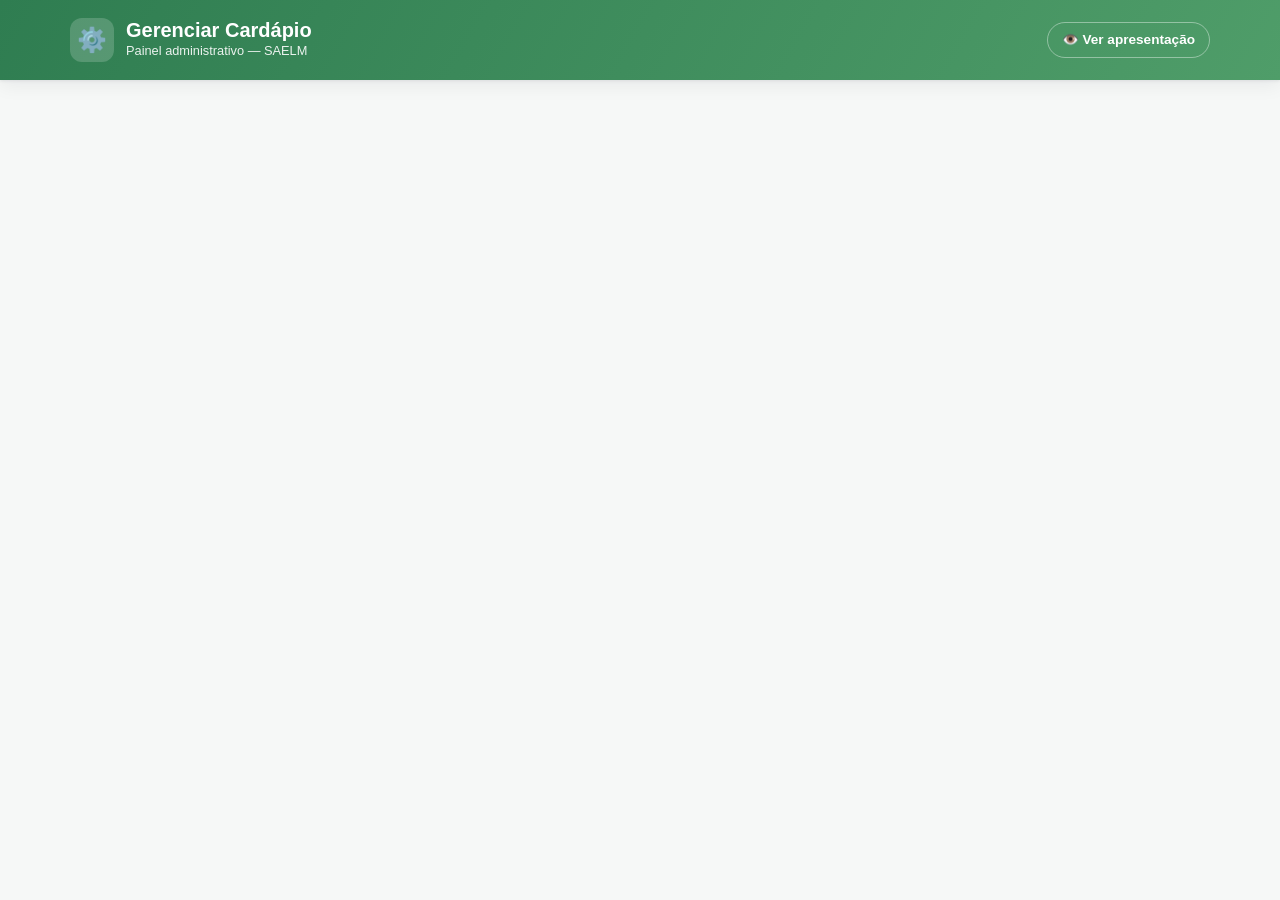
==== gerenciar.html @ 5c888c5d "Sistema de apresentação e gestão de cardápio escolar (SAELM) - Banco Supabase/Postgres: schema norma" ====
<!DOCTYPE html>
<html lang="pt-BR">
<head>
  <meta charset="UTF-8" />
  <meta name="viewport" content="width=device-width, initial-scale=1.0" />
  <title>Gerenciar Cardápio — SAELM</title>
  <link rel="stylesheet" href="assets/css/styles.css" />
  <link rel="icon" href="data:image/svg+xml,<svg xmlns='http://www.w3.org/2000/svg' viewBox='0 0 100 100'><text y='.9em' font-size='90'>⚙️</text></svg>" />
</head>
<body>
  <header class="topbar">
    <div class="wrap">
      <div class="brand">
        <div class="logo">⚙️</div>
        <div>
          <h1>Gerenciar Cardápio</h1>
          <p>Painel administrativo — SAELM</p>
        </div>
      </div>
      <div class="spacer"></div>
      <a class="link-admin" href="index.html">👁️ Ver apresentação</a>
    </div>
  </header>

  <!-- LOGIN -->
  <div id="loginView" class="login-wrap hidden">
    <div class="card-box">
      <div class="logo-big">🔒</div>
      <h3>Acesso administrativo</h3>
      <p class="muted">Entre com um usuário cadastrado no Supabase (Authentication).</p>
      <div class="form-row"><input type="email" id="loginEmail" placeholder="email@exemplo.com" /></div>
      <div class="form-row"><input type="password" id="loginSenha" placeholder="senha" /></div>
      <button class="btn" id="btnEntrar" style="width:100%; justify-content:center;">Entrar</button>
      <p class="muted" id="loginErro" style="color:#b42318; margin-top:10px;"></p>
    </div>
  </div>

  <!-- APP -->
  <main class="wrap hidden" id="appView">
    <div class="tabs">
      <button data-tab="refeicoes" class="active">🍽️ Refeições por dia</button>
      <button data-tab="cardapios">📋 Cardápios & Escolas</button>
      <button data-tab="itens">🥕 Catálogo de itens</button>
    </div>

    <!-- ===================== PAINEL: REFEIÇÕES ===================== -->
    <section class="panel active" id="panel-refeicoes">
      <div class="toolbar">
        <div class="field">
          <label for="rCardapio">Cardápio</label>
          <select id="rCardapio"></select>
        </div>
        <div class="field">
          <label for="rData">Dia</label>
          <input type="date" id="rData" />
        </div>
        <div class="spacer"></div>
        <button class="btn secondary" id="btnCopiarDia" title="Copiar as refeições de outro dia">⧉ Copiar de…</button>
      </div>
      <p class="muted" id="rDica">Selecione um cardápio e um dia para editar as refeições. As alterações salvam automaticamente.</p>
      <div class="editor-grid" id="editorRefeicoes"></div>
    </section>

    <!-- ===================== PAINEL: CARDÁPIOS & ESCOLAS ===================== -->
    <section class="panel" id="panel-cardapios">
      <div class="grid-2">
        <div class="card-box">
          <h3 id="cardTituloForm">Novo cardápio</h3>
          <input type="hidden" id="cId" />
          <div class="form-row"><label>Número/Código</label><input type="text" id="cNumero" placeholder="Ex: I, II, VIII" /></div>
          <div class="form-row"><label>Título</label><input type="text" id="cTitulo" placeholder="Ex: EMEF Parcial" /></div>
          <div class="form-row"><label>Público-alvo</label><input type="text" id="cPublico" placeholder="Ex: 6 a 10 anos" /></div>
          <div class="form-row"><label>Percentual</label><input type="text" id="cPercentual" placeholder="Ex: Parcial 30%" /></div>
          <div class="form-row"><label>Ordem</label><input type="number" id="cOrdem" value="0" /></div>
          <div class="form-row"><label>Observações</label><textarea id="cObs" rows="2"></textarea></div>
          <div class="form-actions">
            <button class="btn" id="btnSalvarCardapio">Salvar</button>
            <button class="btn ghost hidden" id="btnNovoCardapio">Cancelar edição</button>
          </div>
        </div>
        <div class="card-box">
          <h3>Cardápios cadastrados</h3>
          <table class="data-table"><tbody id="tbCardapios"></tbody></table>
        </div>
      </div>

      <div class="grid-2" style="margin-top:22px;">
        <div class="card-box">
          <h3 id="escTituloForm">Nova escola</h3>
          <input type="hidden" id="eId" />
          <div class="form-row"><label>Nome</label><input type="text" id="eNome" placeholder="Nome da unidade" /></div>
          <div class="form-row"><label>Tipo</label><input type="text" id="eTipo" placeholder="EMEF, EMEI, CEI…" /></div>
          <div class="form-row"><label>Cardápios vinculados</label><div id="eVinculos" class="muted" style="font-size:.85rem;"></div></div>
          <div class="form-actions">
            <button class="btn" id="btnSalvarEscola">Salvar</button>
            <button class="btn ghost hidden" id="btnNovaEscola">Cancelar edição</button>
          </div>
        </div>
        <div class="card-box">
          <h3>Escolas cadastradas</h3>
          <table class="data-table"><tbody id="tbEscolas"></tbody></table>
        </div>
      </div>
    </section>

    <!-- ===================== PAINEL: ITENS ===================== -->
    <section class="panel" id="panel-itens">
      <div class="grid-2">
        <div class="card-box">
          <h3 id="itTituloForm">Novo item / preparação</h3>
          <input type="hidden" id="iId" />
          <div class="form-row"><label>Nome</label><input type="text" id="iNome" placeholder="Ex: Arroz integral" /></div>
          <div class="form-row"><label>Categoria</label><select id="iCategoria"></select></div>
          <div class="form-row"><label>Descrição (opcional)</label><textarea id="iDescricao" rows="2"></textarea></div>
          <div class="form-actions">
            <button class="btn" id="btnSalvarItem">Salvar</button>
            <button class="btn ghost hidden" id="btnNovoItem">Cancelar edição</button>
          </div>
        </div>
        <div class="card-box">
          <h3>Catálogo (<span id="itCount">0</span>)</h3>
          <div class="form-row"><input type="text" id="itBusca" placeholder="🔎 Filtrar itens…" /></div>
          <table class="data-table"><tbody id="tbItens"></tbody></table>
        </div>
      </div>
    </section>
  </main>

  <div id="toast"></div>

  <script src="assets/js/config.js"></script>
  <script type="module" src="assets/js/gerenciar.js"></script>
</body>
</html>
---- assets/css/styles.css ----
/* =========================================================================
   SAELM - estilos compartilhados
   ========================================================================= */
:root {
  --verde:        #2f7d51;
  --verde-claro:  #4f9d69;
  --verde-bg:     #eef6f0;
  --amarelo:      #f2b705;
  --tinta:        #1e2a24;
  --cinza:        #667085;
  --cinza-claro:  #e4e8ea;
  --branco:       #ffffff;
  --fundo:        #f6f8f7;
  --radius:       14px;
  --sombra:       0 1px 3px rgba(16,24,40,.08), 0 6px 18px rgba(16,24,40,.06);
  --sombra-ff:    0 10px 40px rgba(16,24,40,.18);
  --fonte: -apple-system, BlinkMacSystemFont, "Segoe UI", Roboto, Helvetica, Arial, sans-serif;
}

* { box-sizing: border-box; }

body {
  margin: 0;
  font-family: var(--fonte);
  color: var(--tinta);
  background: var(--fundo);
  line-height: 1.5;
}

a { color: var(--verde); }

/* ---------- Cabeçalho ---------- */
.topbar {
  background: linear-gradient(120deg, var(--verde) 0%, var(--verde-claro) 100%);
  color: #fff;
  padding: 18px 0;
  box-shadow: var(--sombra);
}
.topbar .wrap { display: flex; align-items: center; gap: 16px; flex-wrap: wrap; }
.brand { display: flex; align-items: center; gap: 12px; }
.brand .logo {
  width: 44px; height: 44px; border-radius: 12px;
  background: rgba(255,255,255,.18);
  display: grid; place-items: center; font-size: 24px;
}
.brand h1 { font-size: 1.25rem; margin: 0; line-height: 1.1; }
.brand p  { margin: 0; font-size: .8rem; opacity: .9; }
.topbar .spacer { flex: 1; }
.topbar .badge {
  background: rgba(255,255,255,.16); padding: 6px 12px; border-radius: 999px;
  font-size: .82rem; font-weight: 600;
}
.topbar a.link-admin {
  color: #fff; text-decoration: none; font-size: .85rem; font-weight: 600;
  border: 1px solid rgba(255,255,255,.4); padding: 7px 14px; border-radius: 999px;
}
.topbar a.link-admin:hover { background: rgba(255,255,255,.15); }

.wrap { max-width: 1180px; margin: 0 auto; padding: 0 20px; }

/* ---------- Barra de filtros ---------- */
.toolbar {
  display: flex; gap: 14px; align-items: flex-end; flex-wrap: wrap;
  margin: 22px 0 8px;
}
.field { display: flex; flex-direction: column; gap: 5px; }
.field label { font-size: .74rem; font-weight: 700; color: var(--cinza); text-transform: uppercase; letter-spacing: .04em; }
select, input[type="text"], input[type="date"], input[type="email"], input[type="password"], textarea {
  font-family: inherit; font-size: .95rem; color: var(--tinta);
  padding: 9px 12px; border: 1px solid var(--cinza-claro); border-radius: 10px;
  background: #fff; min-width: 200px;
}
select:focus, input:focus, textarea:focus { outline: 2px solid var(--verde-claro); outline-offset: 1px; }
.toolbar .spacer { flex: 1; }

.view-toggle { display: inline-flex; background: #fff; border: 1px solid var(--cinza-claro); border-radius: 10px; overflow: hidden; }
.view-toggle button {
  border: 0; background: transparent; padding: 9px 14px; cursor: pointer;
  font-weight: 600; font-size: .9rem; color: var(--cinza);
}
.view-toggle button.active { background: var(--verde); color: #fff; }

.btn {
  font-family: inherit; font-weight: 600; font-size: .9rem; cursor: pointer;
  border: 1px solid transparent; border-radius: 10px; padding: 9px 16px;
  background: var(--verde); color: #fff; display: inline-flex; align-items: center; gap: 7px;
}
.btn:hover { filter: brightness(1.05); }
.btn.secondary { background: #fff; color: var(--tinta); border-color: var(--cinza-claro); }
.btn.ghost { background: transparent; color: var(--verde); border-color: transparent; }
.btn.danger { background: #d64545; }
.btn.small { padding: 6px 11px; font-size: .82rem; }
.btn:disabled { opacity: .5; cursor: not-allowed; }

/* ---------- Cabeçalho do cardápio selecionado ---------- */
.cardapio-head {
  background: #fff; border: 1px solid var(--cinza-claro); border-left: 6px solid var(--verde);
  border-radius: var(--radius); padding: 16px 20px; margin: 6px 0 20px; box-shadow: var(--sombra);
}
.cardapio-head h2 { margin: 0 0 4px; font-size: 1.15rem; }
.cardapio-head .meta { display: flex; gap: 10px; flex-wrap: wrap; font-size: .82rem; color: var(--cinza); }
.chip { background: var(--verde-bg); color: var(--verde); border-radius: 999px; padding: 3px 10px; font-weight: 600; }
.cardapio-head .obs { margin: 10px 0 0; font-size: .82rem; color: var(--cinza); font-style: italic; }

/* ---------- GRADE (tabela) ---------- */
.grade-scroll { overflow-x: auto; border-radius: var(--radius); box-shadow: var(--sombra); background: #fff; }
table.grade { border-collapse: collapse; width: 100%; min-width: 760px; }
table.grade th, table.grade td { border: 1px solid var(--cinza-claro); vertical-align: top; padding: 10px 12px; }
table.grade thead th {
  position: sticky; top: 0; background: #fff; z-index: 2;
  font-size: .72rem; text-transform: uppercase; letter-spacing: .04em; color: #fff;
  text-align: left;
}
table.grade thead th .horario { display: block; font-weight: 500; opacity: .9; text-transform: none; letter-spacing: 0; font-size: .82em; }
table.grade tbody th {
  background: var(--verde-bg); text-align: left; min-width: 120px;
  position: sticky; left: 0; z-index: 1;
}
.dia-num { font-size: 1.35rem; font-weight: 800; color: var(--verde); line-height: 1; }
.dia-semana { font-size: .78rem; color: var(--cinza); }
table.grade td { font-size: .9rem; }
table.grade td .fac { color: var(--cinza); font-style: italic; }
table.grade td ul { margin: 0; padding-left: 16px; }
table.grade td li { margin: 1px 0; }

/* ---------- CARDS ---------- */
.cards { display: grid; grid-template-columns: repeat(auto-fill, minmax(300px, 1fr)); gap: 18px; }
.day-card { background: #fff; border-radius: var(--radius); box-shadow: var(--sombra); overflow: hidden; border: 1px solid var(--cinza-claro); }
.day-card .head {
  display: flex; align-items: center; gap: 12px; padding: 14px 18px;
  background: linear-gradient(120deg, var(--verde) 0%, var(--verde-claro) 100%); color: #fff;
}
.day-card .head .n { font-size: 1.8rem; font-weight: 800; line-height: 1; }
.day-card .head .s small { display: block; opacity: .85; font-size: .75rem; }
.day-card .head .s strong { font-size: 1rem; text-transform: capitalize; }
.meal { padding: 12px 18px; border-top: 1px solid var(--cinza-claro); }
.meal:first-of-type { border-top: 0; }
.meal .meal-title { display: flex; align-items: center; gap: 8px; font-size: .78rem; font-weight: 800; text-transform: uppercase; letter-spacing: .03em; }
.meal .dot { width: 10px; height: 10px; border-radius: 50%; flex: none; }
.meal .horario { font-weight: 500; color: var(--cinza); text-transform: none; letter-spacing: 0; }
.meal .itens { margin: 6px 0 0; font-size: .92rem; }
.meal .fac { color: var(--cinza); font-style: italic; }

/* ---------- Estados ---------- */
.notice {
  background: #fff; border: 1px dashed var(--cinza-claro); border-radius: var(--radius);
  padding: 30px; text-align: center; color: var(--cinza);
}
.notice.warn { border-color: var(--amarelo); background: #fffdf3; color: #8a6d00; }
.legend { display: flex; gap: 14px; flex-wrap: wrap; margin: 18px 0 40px; font-size: .82rem; color: var(--cinza); }
.legend span { display: inline-flex; align-items: center; gap: 6px; }
.legend .dot { width: 11px; height: 11px; border-radius: 50%; }

footer.rodape { text-align: center; color: var(--cinza); font-size: .8rem; padding: 26px 0 40px; }

/* =========================================================================
   Tela de GERENCIAR
   ========================================================================= */
.tabs { display: flex; gap: 4px; border-bottom: 2px solid var(--cinza-claro); margin: 22px 0 20px; flex-wrap: wrap; }
.tabs button {
  border: 0; background: transparent; padding: 11px 18px; cursor: pointer;
  font-weight: 700; font-size: .92rem; color: var(--cinza);
  border-bottom: 3px solid transparent; margin-bottom: -2px;
}
.tabs button.active { color: var(--verde); border-bottom-color: var(--verde); }

.panel { display: none; }
.panel.active { display: block; }

.grid-2 { display: grid; grid-template-columns: 1fr 1fr; gap: 22px; align-items: start; }
@media (max-width: 820px) { .grid-2 { grid-template-columns: 1fr; } }

.card-box { background: #fff; border: 1px solid var(--cinza-claro); border-radius: var(--radius); box-shadow: var(--sombra); padding: 18px 20px; }
.card-box h3 { margin: 0 0 14px; font-size: 1.02rem; }
.form-row { display: flex; flex-direction: column; gap: 5px; margin-bottom: 12px; }
.form-row label { font-size: .78rem; font-weight: 700; color: var(--cinza); }
.form-row input, .form-row select, .form-row textarea { min-width: 0; width: 100%; }
.form-actions { display: flex; gap: 8px; margin-top: 6px; }

.data-table { width: 100%; border-collapse: collapse; font-size: .9rem; }
.data-table th, .data-table td { text-align: left; padding: 9px 10px; border-bottom: 1px solid var(--cinza-claro); }
.data-table th { font-size: .72rem; text-transform: uppercase; color: var(--cinza); letter-spacing: .04em; }
.data-table tr:hover td { background: var(--verde-bg); }
.row-actions { display: flex; gap: 6px; justify-content: flex-end; }
.tag { display: inline-block; background: var(--verde-bg); color: var(--verde); font-size: .72rem; font-weight: 700; padding: 2px 8px; border-radius: 999px; }

/* editor de refeição por dia */
.editor-grid { display: grid; grid-template-columns: repeat(auto-fill, minmax(230px,1fr)); gap: 14px; margin-top: 16px; }
.meal-edit { border: 1px solid var(--cinza-claro); border-radius: 12px; overflow: hidden; }
.meal-edit .me-head { padding: 8px 12px; color: #fff; font-weight: 700; font-size: .82rem; display: flex; justify-content: space-between; align-items: center; }
.meal-edit .me-body { padding: 10px 12px; }
.chip-item { display: inline-flex; align-items: center; gap: 6px; background: var(--verde-bg); color: var(--verde); border-radius: 999px; padding: 3px 6px 3px 10px; font-size: .82rem; margin: 0 5px 5px 0; }
.chip-item button { border: 0; background: rgba(0,0,0,.08); border-radius: 50%; width: 16px; height: 16px; line-height: 1; cursor: pointer; color: var(--tinta); }
.add-item-row { display: flex; gap: 6px; margin-top: 8px; }
.add-item-row input { flex: 1; }
.fac-toggle { font-size: .8rem; color: var(--cinza); display: inline-flex; gap: 6px; align-items: center; margin-top: 8px; }

/* login */
.login-wrap { max-width: 380px; margin: 60px auto; }
.login-wrap .card-box { text-align: center; }
.login-wrap .logo-big { font-size: 42px; }

/* toast */
#toast { position: fixed; bottom: 24px; left: 50%; transform: translateX(-50%) translateY(20px);
  background: var(--tinta); color: #fff; padding: 12px 20px; border-radius: 10px; box-shadow: var(--sombra-ff);
  opacity: 0; pointer-events: none; transition: .25s; font-size: .9rem; z-index: 50; }
#toast.show { opacity: 1; transform: translateX(-50%) translateY(0); }
#toast.err { background: #b42318; }

.hidden { display: none !important; }
.muted { color: var(--cinza); }
.spin { display:inline-block; width:16px; height:16px; border:2px solid rgba(255,255,255,.5); border-top-color:#fff; border-radius:50%; animation: sp .7s linear infinite; }
@keyframes sp { to { transform: rotate(360deg); } }

/* =========================================================================
   Impressão
   ========================================================================= */
@media print {
  .topbar, .toolbar, .legend, footer.rodape, .no-print { display: none !important; }
  body { background: #fff; }
  .grade-scroll { box-shadow: none; overflow: visible; }
  table.grade { min-width: 0; font-size: 10px; }
  table.grade thead th { color: #000 !important; -webkit-print-color-adjust: exact; print-color-adjust: exact; }
  .cards { display: block; }
  .day-card { break-inside: avoid; margin-bottom: 10px; box-shadow: none; }
  @page { size: landscape; margin: 12mm; }
}
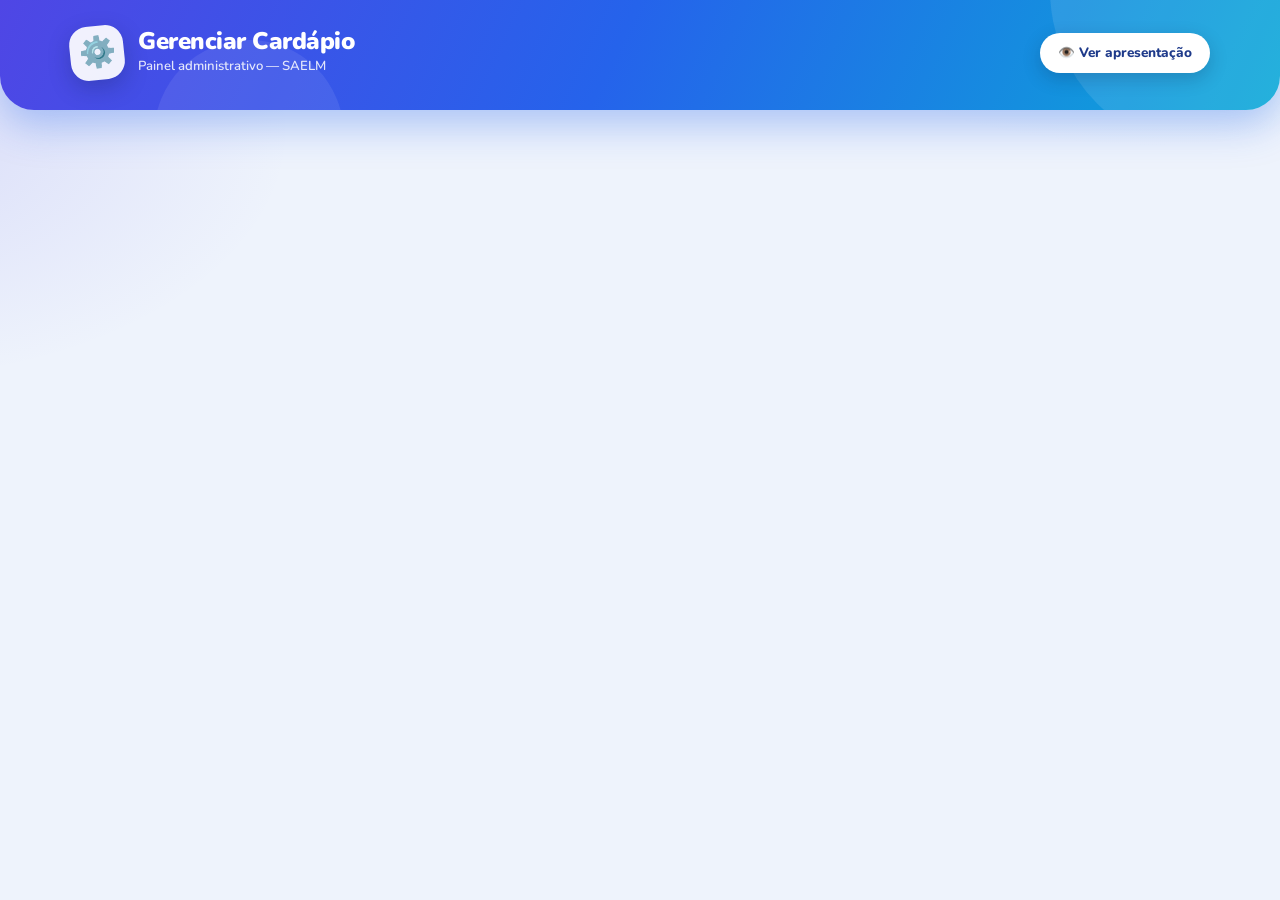
==== commit bdfbc64b: "Redesign jovem: fonte Nunito, hero com formas, pílulas e chips de alimentos - Tipografia Nunito (Goo" ====
--- a/gerenciar.html
+++ b/gerenciar.html
@@ -4,6 +4,9 @@
   <meta charset="UTF-8" />
   <meta name="viewport" content="width=device-width, initial-scale=1.0" />
   <title>Gerenciar Cardápio — SAELM</title>
+  <link rel="preconnect" href="https://fonts.googleapis.com" />
+  <link rel="preconnect" href="https://fonts.gstatic.com" crossorigin />
+  <link href="https://fonts.googleapis.com/css2?family=Nunito:wght@400;600;700;800;900&display=swap" rel="stylesheet" />
   <link rel="stylesheet" href="assets/css/styles.css" />
   <link rel="icon" href="data:image/svg+xml,<svg xmlns='http://www.w3.org/2000/svg' viewBox='0 0 100 100'><text y='.9em' font-size='90'>⚙️</text></svg>" />
 </head>
--- a/assets/css/styles.css
+++ b/assets/css/styles.css
@@ -1,20 +1,24 @@
 /* =========================================================================
-   SAELM - estilos compartilhados
+   SAELM — visual "app": jovem, colorido, arredondado
    ========================================================================= */
 :root {
-  --verde:        #2f7d51;
-  --verde-claro:  #4f9d69;
-  --verde-bg:     #eef6f0;
-  --amarelo:      #f2b705;
-  --tinta:        #1e2a24;
-  --cinza:        #667085;
-  --cinza-claro:  #e4e8ea;
-  --branco:       #ffffff;
-  --fundo:        #f6f8f7;
-  --radius:       14px;
-  --sombra:       0 1px 3px rgba(16,24,40,.08), 0 6px 18px rgba(16,24,40,.06);
-  --sombra-ff:    0 10px 40px rgba(16,24,40,.18);
-  --fonte: -apple-system, BlinkMacSystemFont, "Segoe UI", Roboto, Helvetica, Arial, sans-serif;
+  --azul:        #2563eb;
+  --azul-claro:  #3b82f6;
+  --azul-escuro: #1e3a8a;
+  --azul-bg:     #e8efff;
+  --indigo:      #4f46e5;
+  --ciano:       #06b6d4;
+  --amarelo:     #fbbf24;
+  --tinta:       #0f1e46;
+  --cinza:       #5b6b8c;
+  --cinza-claro: #dfe7f5;
+  --branco:      #ffffff;
+  --fundo:       #eef3fc;
+  --radius:      22px;
+  --sombra:      0 2px 6px rgba(30,64,175,.06), 0 12px 32px rgba(30,64,175,.10);
+  --sombra-ff:   0 18px 60px rgba(30,64,175,.25);
+  --grad:        linear-gradient(115deg, #4f46e5 0%, #2563eb 48%, #06b6d4 110%);
+  --fonte: "Nunito", -apple-system, BlinkMacSystemFont, "Segoe UI", Roboto, sans-serif;
 }
 
 * { box-sizing: border-box; }
@@ -23,146 +27,210 @@
   margin: 0;
   font-family: var(--fonte);
   color: var(--tinta);
-  background: var(--fundo);
-  line-height: 1.5;
-}
-
-a { color: var(--verde); }
-
-/* ---------- Cabeçalho ---------- */
+  background:
+    radial-gradient(700px 380px at 90% -80px,  rgba(6,182,212,.14), transparent 60%),
+    radial-gradient(700px 420px at -10% 130px, rgba(79,70,229,.13), transparent 60%),
+    var(--fundo);
+  background-attachment: fixed;
+  line-height: 1.55;
+}
+
+a { color: var(--azul); }
+
+/* ---------- Hero / topo ---------- */
 .topbar {
-  background: linear-gradient(120deg, var(--verde) 0%, var(--verde-claro) 100%);
+  position: relative;
+  background: var(--grad);
   color: #fff;
-  padding: 18px 0;
-  box-shadow: var(--sombra);
-}
-.topbar .wrap { display: flex; align-items: center; gap: 16px; flex-wrap: wrap; }
-.brand { display: flex; align-items: center; gap: 12px; }
+  padding: 26px 0 30px;
+  overflow: hidden;
+  border-radius: 0 0 34px 34px;
+  box-shadow: 0 14px 40px rgba(37,99,235,.35);
+}
+.topbar::before, .topbar::after {
+  content: ""; position: absolute; border-radius: 50%;
+  background: rgba(255,255,255,.10); pointer-events: none;
+}
+.topbar::before { width: 320px; height: 320px; right: -90px; top: -170px; }
+.topbar::after  { width: 190px; height: 190px; left: 12%; bottom: -120px; background: rgba(255,255,255,.08); }
+
+.topbar .wrap { display: flex; align-items: center; gap: 16px; flex-wrap: wrap; position: relative; z-index: 1; }
+.brand { display: flex; align-items: center; gap: 14px; }
 .brand .logo {
-  width: 44px; height: 44px; border-radius: 12px;
-  background: rgba(255,255,255,.18);
-  display: grid; place-items: center; font-size: 24px;
-}
-.brand h1 { font-size: 1.25rem; margin: 0; line-height: 1.1; }
-.brand p  { margin: 0; font-size: .8rem; opacity: .9; }
+  width: 54px; height: 54px; border-radius: 18px;
+  background: rgba(255,255,255,.92);
+  display: grid; place-items: center; font-size: 30px;
+  box-shadow: 0 8px 22px rgba(15,30,70,.25);
+  transform: rotate(-6deg);
+}
+.brand h1 { font-size: 1.5rem; margin: 0; line-height: 1.05; font-weight: 900; letter-spacing: -.02em; }
+.brand p  { margin: 2px 0 0; font-size: .82rem; opacity: .85; font-weight: 600; }
 .topbar .spacer { flex: 1; }
 .topbar .badge {
-  background: rgba(255,255,255,.16); padding: 6px 12px; border-radius: 999px;
-  font-size: .82rem; font-weight: 600;
+  background: rgba(255,255,255,.18); border: 1px solid rgba(255,255,255,.25);
+  padding: 8px 16px; border-radius: 999px;
+  font-size: .85rem; font-weight: 800; backdrop-filter: blur(4px);
 }
 .topbar a.link-admin {
-  color: #fff; text-decoration: none; font-size: .85rem; font-weight: 600;
-  border: 1px solid rgba(255,255,255,.4); padding: 7px 14px; border-radius: 999px;
-}
-.topbar a.link-admin:hover { background: rgba(255,255,255,.15); }
+  color: var(--azul-escuro); text-decoration: none; font-size: .85rem; font-weight: 800;
+  background: #fff; padding: 9px 18px; border-radius: 999px;
+  box-shadow: 0 6px 18px rgba(15,30,70,.22);
+  transition: transform .15s ease;
+}
+.topbar a.link-admin:hover { transform: translateY(-2px); }
 
 .wrap { max-width: 1180px; margin: 0 auto; padding: 0 20px; }
 
 /* ---------- Barra de filtros ---------- */
 .toolbar {
   display: flex; gap: 14px; align-items: flex-end; flex-wrap: wrap;
-  margin: 22px 0 8px;
+  margin: 24px 0 10px;
+  background: rgba(255,255,255,.75);
+  backdrop-filter: blur(8px);
+  border: 1px solid rgba(255,255,255,.9);
+  border-radius: var(--radius);
+  padding: 14px 16px;
+  box-shadow: var(--sombra);
 }
 .field { display: flex; flex-direction: column; gap: 5px; }
-.field label { font-size: .74rem; font-weight: 700; color: var(--cinza); text-transform: uppercase; letter-spacing: .04em; }
+.field label { font-size: .68rem; font-weight: 900; color: var(--cinza); text-transform: uppercase; letter-spacing: .1em; }
 select, input[type="text"], input[type="date"], input[type="email"], input[type="password"], textarea {
-  font-family: inherit; font-size: .95rem; color: var(--tinta);
-  padding: 9px 12px; border: 1px solid var(--cinza-claro); border-radius: 10px;
+  font-family: inherit; font-size: .95rem; font-weight: 600; color: var(--tinta);
+  padding: 10px 14px; border: 2px solid var(--cinza-claro); border-radius: 14px;
   background: #fff; min-width: 200px;
-}
-select:focus, input:focus, textarea:focus { outline: 2px solid var(--verde-claro); outline-offset: 1px; }
+  transition: border-color .15s ease;
+}
+select:focus, input:focus, textarea:focus { outline: none; border-color: var(--azul-claro); }
 .toolbar .spacer { flex: 1; }
 
-.view-toggle { display: inline-flex; background: #fff; border: 1px solid var(--cinza-claro); border-radius: 10px; overflow: hidden; }
+/* segmented control em pílula */
+.view-toggle {
+  display: inline-flex; background: var(--azul-escuro); border-radius: 999px;
+  padding: 4px; gap: 2px;
+}
 .view-toggle button {
-  border: 0; background: transparent; padding: 9px 14px; cursor: pointer;
-  font-weight: 600; font-size: .9rem; color: var(--cinza);
-}
-.view-toggle button.active { background: var(--verde); color: #fff; }
+  border: 0; background: transparent; padding: 8px 16px; cursor: pointer;
+  font-family: inherit; font-weight: 800; font-size: .86rem; color: rgba(255,255,255,.75);
+  border-radius: 999px; transition: all .18s ease;
+}
+.view-toggle button.active { background: #fff; color: var(--azul-escuro); box-shadow: 0 3px 10px rgba(0,0,0,.18); }
 
 .btn {
-  font-family: inherit; font-weight: 600; font-size: .9rem; cursor: pointer;
-  border: 1px solid transparent; border-radius: 10px; padding: 9px 16px;
-  background: var(--verde); color: #fff; display: inline-flex; align-items: center; gap: 7px;
-}
-.btn:hover { filter: brightness(1.05); }
-.btn.secondary { background: #fff; color: var(--tinta); border-color: var(--cinza-claro); }
-.btn.ghost { background: transparent; color: var(--verde); border-color: transparent; }
-.btn.danger { background: #d64545; }
-.btn.small { padding: 6px 11px; font-size: .82rem; }
-.btn:disabled { opacity: .5; cursor: not-allowed; }
-
-/* ---------- Cabeçalho do cardápio selecionado ---------- */
+  font-family: inherit; font-weight: 800; font-size: .9rem; cursor: pointer;
+  border: 2px solid transparent; border-radius: 999px; padding: 10px 20px;
+  background: var(--grad); color: #fff; display: inline-flex; align-items: center; gap: 7px;
+  box-shadow: 0 6px 18px rgba(37,99,235,.30);
+  transition: transform .15s ease, box-shadow .15s ease;
+}
+.btn:hover { transform: translateY(-2px); box-shadow: 0 10px 24px rgba(37,99,235,.38); }
+.btn.secondary { background: #fff; color: var(--azul-escuro); border-color: var(--cinza-claro); box-shadow: var(--sombra); }
+.btn.ghost { background: transparent; color: var(--azul); border-color: transparent; box-shadow: none; }
+.btn.danger { background: #ef4444; box-shadow: 0 6px 18px rgba(239,68,68,.3); }
+.btn.small { padding: 6px 14px; font-size: .8rem; }
+.btn:disabled { opacity: .5; cursor: not-allowed; transform: none; }
+
+/* ---------- Cabeçalho do cardápio/dia ---------- */
 .cardapio-head {
-  background: #fff; border: 1px solid var(--cinza-claro); border-left: 6px solid var(--verde);
-  border-radius: var(--radius); padding: 16px 20px; margin: 6px 0 20px; box-shadow: var(--sombra);
-}
-.cardapio-head h2 { margin: 0 0 4px; font-size: 1.15rem; }
-.cardapio-head .meta { display: flex; gap: 10px; flex-wrap: wrap; font-size: .82rem; color: var(--cinza); }
-.chip { background: var(--verde-bg); color: var(--verde); border-radius: 999px; padding: 3px 10px; font-weight: 600; }
+  background: #fff;
+  border: 0;
+  border-radius: var(--radius); padding: 20px 24px; margin: 8px 0 22px;
+  box-shadow: var(--sombra);
+  position: relative; overflow: hidden;
+}
+.cardapio-head::before {
+  content: ""; position: absolute; left: 0; top: 0; bottom: 0; width: 8px;
+  background: var(--grad);
+}
+.cardapio-head h2 { margin: 0 0 6px; font-size: 1.35rem; font-weight: 900; letter-spacing: -.02em; }
+.cardapio-head .meta { display: flex; gap: 8px; flex-wrap: wrap; font-size: .82rem; color: var(--cinza); font-weight: 600; align-items: center; }
+.chip {
+  background: var(--azul-bg); color: var(--azul);
+  border-radius: 999px; padding: 4px 14px; font-weight: 800; font-size: .78rem;
+}
 .cardapio-head .obs { margin: 10px 0 0; font-size: .82rem; color: var(--cinza); font-style: italic; }
 
 /* ---------- GRADE (tabela) ---------- */
 .grade-scroll { overflow-x: auto; border-radius: var(--radius); box-shadow: var(--sombra); background: #fff; }
-table.grade { border-collapse: collapse; width: 100%; min-width: 760px; }
-table.grade th, table.grade td { border: 1px solid var(--cinza-claro); vertical-align: top; padding: 10px 12px; }
+table.grade { border-collapse: separate; border-spacing: 0; width: 100%; min-width: 780px; }
+table.grade th, table.grade td { border-bottom: 1px solid var(--cinza-claro); vertical-align: top; padding: 12px 14px; }
 table.grade thead th {
-  position: sticky; top: 0; background: #fff; z-index: 2;
-  font-size: .72rem; text-transform: uppercase; letter-spacing: .04em; color: #fff;
+  position: sticky; top: 0; z-index: 2;
+  font-size: .7rem; text-transform: uppercase; letter-spacing: .08em; color: #fff; font-weight: 900;
   text-align: left;
 }
-table.grade thead th .horario { display: block; font-weight: 500; opacity: .9; text-transform: none; letter-spacing: 0; font-size: .82em; }
+table.grade thead th .horario { display: block; font-weight: 600; opacity: .9; text-transform: none; letter-spacing: 0; font-size: .85em; }
 table.grade tbody th {
-  background: var(--verde-bg); text-align: left; min-width: 120px;
+  background: #f6f9ff; text-align: left; min-width: 118px;
   position: sticky; left: 0; z-index: 1;
 }
-.dia-num { font-size: 1.35rem; font-weight: 800; color: var(--verde); line-height: 1; }
-.dia-semana { font-size: .78rem; color: var(--cinza); }
-table.grade td { font-size: .9rem; }
+.dia-num { font-size: 1.6rem; font-weight: 900; color: var(--azul); line-height: 1; }
+.dia-semana { font-size: .75rem; color: var(--cinza); font-weight: 700; }
+table.grade td { font-size: .88rem; }
 table.grade td .fac { color: var(--cinza); font-style: italic; }
-table.grade td ul { margin: 0; padding-left: 16px; }
-table.grade td li { margin: 1px 0; }
+
+/* ---------- Chips de alimentos ---------- */
+.ichips { display: flex; flex-wrap: wrap; gap: 6px; margin-top: 8px; }
+.ichip {
+  display: inline-block; padding: 4px 12px; border-radius: 999px;
+  font-size: .8rem; font-weight: 700; line-height: 1.35;
+  background: var(--chip-bg, var(--azul-bg)); color: var(--chip-fg, var(--azul-escuro));
+}
 
 /* ---------- CARDS ---------- */
-.cards { display: grid; grid-template-columns: repeat(auto-fill, minmax(300px, 1fr)); gap: 18px; }
-.day-card { background: #fff; border-radius: var(--radius); box-shadow: var(--sombra); overflow: hidden; border: 1px solid var(--cinza-claro); }
+.cards { display: grid; grid-template-columns: repeat(auto-fill, minmax(310px, 1fr)); gap: 20px; }
+.day-card {
+  background: #fff; border-radius: 26px; box-shadow: var(--sombra); overflow: hidden; border: 0;
+  transition: transform .18s ease, box-shadow .18s ease;
+}
+.day-card:hover { transform: translateY(-5px); box-shadow: var(--sombra-ff); }
 .day-card .head {
-  display: flex; align-items: center; gap: 12px; padding: 14px 18px;
-  background: linear-gradient(120deg, var(--verde) 0%, var(--verde-claro) 100%); color: #fff;
-}
-.day-card .head .n { font-size: 1.8rem; font-weight: 800; line-height: 1; }
-.day-card .head .s small { display: block; opacity: .85; font-size: .75rem; }
-.day-card .head .s strong { font-size: 1rem; text-transform: capitalize; }
-.meal { padding: 12px 18px; border-top: 1px solid var(--cinza-claro); }
+  display: flex; align-items: center; gap: 14px; padding: 18px 20px;
+  background: var(--grad); color: #fff;
+  position: relative; overflow: hidden;
+}
+.day-card .head::after {
+  content: ""; position: absolute; width: 130px; height: 130px; border-radius: 50%;
+  background: rgba(255,255,255,.12); right: -40px; top: -55px;
+}
+.day-card .head .n {
+  font-size: 1.5rem; font-weight: 900; line-height: 1;
+  min-width: 54px; height: 54px; border-radius: 18px;
+  background: rgba(255,255,255,.2); border: 1px solid rgba(255,255,255,.3);
+  display: grid; place-items: center; backdrop-filter: blur(4px);
+}
+.day-card .head .s small { display: block; opacity: .85; font-size: .72rem; font-weight: 700; text-transform: uppercase; letter-spacing: .08em; }
+.day-card .head .s strong { font-size: 1.05rem; text-transform: capitalize; font-weight: 900; }
+.meal { padding: 14px 20px; border-top: 1px solid #eef2fb; }
 .meal:first-of-type { border-top: 0; }
-.meal .meal-title { display: flex; align-items: center; gap: 8px; font-size: .78rem; font-weight: 800; text-transform: uppercase; letter-spacing: .03em; }
+.meal .meal-title { display: flex; align-items: center; gap: 8px; font-size: .76rem; font-weight: 900; text-transform: uppercase; letter-spacing: .06em; }
+.meal .emoji { font-size: 1.05rem; }
 .meal .dot { width: 10px; height: 10px; border-radius: 50%; flex: none; }
-.meal .horario { font-weight: 500; color: var(--cinza); text-transform: none; letter-spacing: 0; }
+.meal .horario { font-weight: 600; color: var(--cinza); text-transform: none; letter-spacing: 0; }
 .meal .itens { margin: 6px 0 0; font-size: .92rem; }
-.meal .fac { color: var(--cinza); font-style: italic; }
+.meal .fac { color: var(--cinza); font-style: italic; font-weight: 600; }
 
 /* ---------- Estados ---------- */
 .notice {
-  background: #fff; border: 1px dashed var(--cinza-claro); border-radius: var(--radius);
-  padding: 30px; text-align: center; color: var(--cinza);
-}
-.notice.warn { border-color: var(--amarelo); background: #fffdf3; color: #8a6d00; }
-.legend { display: flex; gap: 14px; flex-wrap: wrap; margin: 18px 0 40px; font-size: .82rem; color: var(--cinza); }
+  background: rgba(255,255,255,.8); border: 2px dashed var(--cinza-claro); border-radius: var(--radius);
+  padding: 34px; text-align: center; color: var(--cinza); font-weight: 600;
+}
+.notice.warn { border-color: var(--amarelo); background: #fffbeb; color: #92600a; }
+.legend { display: flex; gap: 14px; flex-wrap: wrap; margin: 20px 0 40px; font-size: .8rem; color: var(--cinza); font-weight: 700; }
 .legend span { display: inline-flex; align-items: center; gap: 6px; }
 .legend .dot { width: 11px; height: 11px; border-radius: 50%; }
 
-footer.rodape { text-align: center; color: var(--cinza); font-size: .8rem; padding: 26px 0 40px; }
+footer.rodape { text-align: center; color: var(--cinza); font-size: .78rem; padding: 26px 0 44px; font-weight: 600; }
 
 /* =========================================================================
    Tela de GERENCIAR
    ========================================================================= */
-.tabs { display: flex; gap: 4px; border-bottom: 2px solid var(--cinza-claro); margin: 22px 0 20px; flex-wrap: wrap; }
+.tabs { display: flex; gap: 6px; margin: 24px 0 20px; flex-wrap: wrap; background: rgba(255,255,255,.7); border-radius: 999px; padding: 5px; width: fit-content; box-shadow: var(--sombra); }
 .tabs button {
-  border: 0; background: transparent; padding: 11px 18px; cursor: pointer;
-  font-weight: 700; font-size: .92rem; color: var(--cinza);
-  border-bottom: 3px solid transparent; margin-bottom: -2px;
-}
-.tabs button.active { color: var(--verde); border-bottom-color: var(--verde); }
+  border: 0; background: transparent; padding: 10px 20px; cursor: pointer;
+  font-family: inherit; font-weight: 800; font-size: .9rem; color: var(--cinza);
+  border-radius: 999px; transition: all .18s ease;
+}
+.tabs button.active { color: #fff; background: var(--grad); box-shadow: 0 4px 14px rgba(37,99,235,.3); }
 
 .panel { display: none; }
 .panel.active { display: block; }
@@ -170,30 +238,30 @@
 .grid-2 { display: grid; grid-template-columns: 1fr 1fr; gap: 22px; align-items: start; }
 @media (max-width: 820px) { .grid-2 { grid-template-columns: 1fr; } }
 
-.card-box { background: #fff; border: 1px solid var(--cinza-claro); border-radius: var(--radius); box-shadow: var(--sombra); padding: 18px 20px; }
-.card-box h3 { margin: 0 0 14px; font-size: 1.02rem; }
+.card-box { background: #fff; border: 0; border-radius: var(--radius); box-shadow: var(--sombra); padding: 20px 22px; }
+.card-box h3 { margin: 0 0 14px; font-size: 1.05rem; font-weight: 900; }
 .form-row { display: flex; flex-direction: column; gap: 5px; margin-bottom: 12px; }
-.form-row label { font-size: .78rem; font-weight: 700; color: var(--cinza); }
+.form-row label { font-size: .74rem; font-weight: 900; color: var(--cinza); text-transform: uppercase; letter-spacing: .06em; }
 .form-row input, .form-row select, .form-row textarea { min-width: 0; width: 100%; }
 .form-actions { display: flex; gap: 8px; margin-top: 6px; }
 
 .data-table { width: 100%; border-collapse: collapse; font-size: .9rem; }
-.data-table th, .data-table td { text-align: left; padding: 9px 10px; border-bottom: 1px solid var(--cinza-claro); }
-.data-table th { font-size: .72rem; text-transform: uppercase; color: var(--cinza); letter-spacing: .04em; }
-.data-table tr:hover td { background: var(--verde-bg); }
+.data-table th, .data-table td { text-align: left; padding: 10px; border-bottom: 1px solid #eef2fb; }
+.data-table th { font-size: .7rem; text-transform: uppercase; color: var(--cinza); letter-spacing: .06em; }
+.data-table tr:hover td { background: #f6f9ff; }
 .row-actions { display: flex; gap: 6px; justify-content: flex-end; }
-.tag { display: inline-block; background: var(--verde-bg); color: var(--verde); font-size: .72rem; font-weight: 700; padding: 2px 8px; border-radius: 999px; }
+.tag { display: inline-block; background: var(--azul-bg); color: var(--azul); font-size: .72rem; font-weight: 800; padding: 3px 10px; border-radius: 999px; }
 
 /* editor de refeição por dia */
-.editor-grid { display: grid; grid-template-columns: repeat(auto-fill, minmax(230px,1fr)); gap: 14px; margin-top: 16px; }
-.meal-edit { border: 1px solid var(--cinza-claro); border-radius: 12px; overflow: hidden; }
-.meal-edit .me-head { padding: 8px 12px; color: #fff; font-weight: 700; font-size: .82rem; display: flex; justify-content: space-between; align-items: center; }
-.meal-edit .me-body { padding: 10px 12px; }
-.chip-item { display: inline-flex; align-items: center; gap: 6px; background: var(--verde-bg); color: var(--verde); border-radius: 999px; padding: 3px 6px 3px 10px; font-size: .82rem; margin: 0 5px 5px 0; }
-.chip-item button { border: 0; background: rgba(0,0,0,.08); border-radius: 50%; width: 16px; height: 16px; line-height: 1; cursor: pointer; color: var(--tinta); }
+.editor-grid { display: grid; grid-template-columns: repeat(auto-fill, minmax(240px,1fr)); gap: 16px; margin-top: 16px; }
+.meal-edit { border: 0; border-radius: 18px; overflow: hidden; background: #fff; box-shadow: var(--sombra); }
+.meal-edit .me-head { padding: 10px 14px; color: #fff; font-weight: 900; font-size: .82rem; display: flex; justify-content: space-between; align-items: center; }
+.meal-edit .me-body { padding: 12px 14px; }
+.chip-item { display: inline-flex; align-items: center; gap: 6px; background: var(--azul-bg); color: var(--azul-escuro); border-radius: 999px; padding: 4px 7px 4px 12px; font-size: .82rem; font-weight: 700; margin: 0 5px 5px 0; }
+.chip-item button { border: 0; background: rgba(15,30,70,.1); border-radius: 50%; width: 17px; height: 17px; line-height: 1; cursor: pointer; color: var(--tinta); font-weight: 800; }
 .add-item-row { display: flex; gap: 6px; margin-top: 8px; }
 .add-item-row input { flex: 1; }
-.fac-toggle { font-size: .8rem; color: var(--cinza); display: inline-flex; gap: 6px; align-items: center; margin-top: 8px; }
+.fac-toggle { font-size: .8rem; color: var(--cinza); display: inline-flex; gap: 6px; align-items: center; margin-top: 8px; font-weight: 700; }
 
 /* login */
 .login-wrap { max-width: 380px; margin: 60px auto; }
@@ -202,15 +270,24 @@
 
 /* toast */
 #toast { position: fixed; bottom: 24px; left: 50%; transform: translateX(-50%) translateY(20px);
-  background: var(--tinta); color: #fff; padding: 12px 20px; border-radius: 10px; box-shadow: var(--sombra-ff);
-  opacity: 0; pointer-events: none; transition: .25s; font-size: .9rem; z-index: 50; }
+  background: var(--azul-escuro); color: #fff; padding: 13px 22px; border-radius: 999px; box-shadow: var(--sombra-ff);
+  opacity: 0; pointer-events: none; transition: .25s; font-size: .9rem; font-weight: 700; z-index: 50; }
 #toast.show { opacity: 1; transform: translateX(-50%) translateY(0); }
-#toast.err { background: #b42318; }
+#toast.err { background: #dc2626; }
 
 .hidden { display: none !important; }
 .muted { color: var(--cinza); }
 .spin { display:inline-block; width:16px; height:16px; border:2px solid rgba(255,255,255,.5); border-top-color:#fff; border-radius:50%; animation: sp .7s linear infinite; }
 @keyframes sp { to { transform: rotate(360deg); } }
+
+/* entrada suave dos cards */
+@keyframes rise { from { opacity: 0; transform: translateY(14px); } to { opacity: 1; transform: none; } }
+.cards .day-card { animation: rise .35s ease both; }
+.cards .day-card:nth-child(2) { animation-delay: .05s; }
+.cards .day-card:nth-child(3) { animation-delay: .1s; }
+.cards .day-card:nth-child(4) { animation-delay: .15s; }
+.cards .day-card:nth-child(5) { animation-delay: .2s; }
+.cards .day-card:nth-child(6) { animation-delay: .25s; }
 
 /* =========================================================================
    Impressão
@@ -221,7 +298,8 @@
   .grade-scroll { box-shadow: none; overflow: visible; }
   table.grade { min-width: 0; font-size: 10px; }
   table.grade thead th { color: #000 !important; -webkit-print-color-adjust: exact; print-color-adjust: exact; }
+  .ichip { border: 1px solid #ccc; }
   .cards { display: block; }
-  .day-card { break-inside: avoid; margin-bottom: 10px; box-shadow: none; }
+  .day-card { break-inside: avoid; margin-bottom: 10px; box-shadow: none; animation: none; }
   @page { size: landscape; margin: 12mm; }
 }
